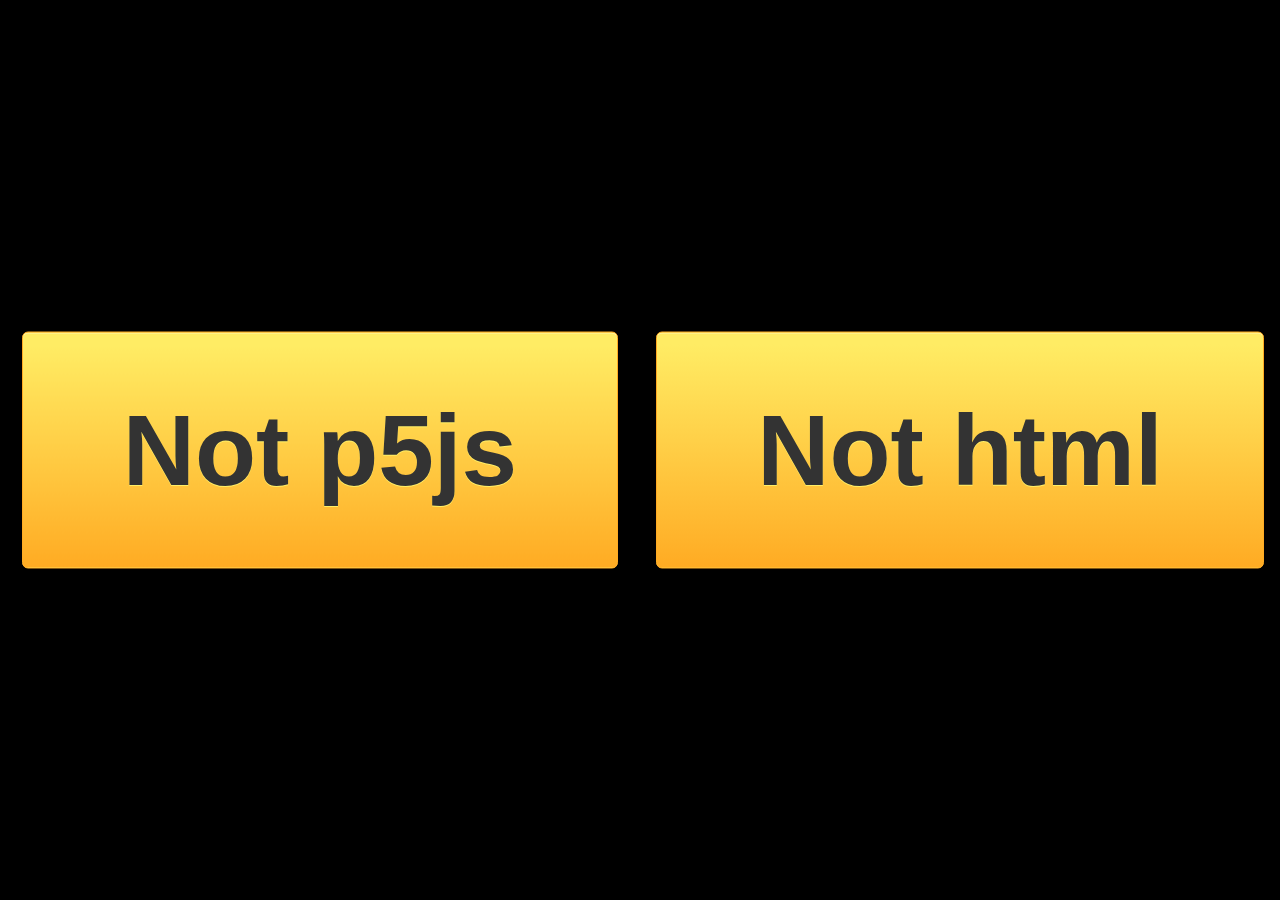
==== guess/index.html @ d8cb03b9 "Linked html version on guess page" ====
<!DOCTYPE html>
<html lang="en">

<head>
    <meta charset="UTF-8">
    <meta http-equiv="X-UA-Compatible" content="IE=edge">
    <meta name="viewport" content="width=device-width, initial-scale=1.0">
    <title>Choose 1 Option</title>

    <link rel="stylesheet" href="./assets/index.css">
</head>

<body>

    <main>
        <div class="container">
            <a href="./not_p5js/index.html" target="_blank">
                <button>
                    Not p5js
                </button>
            </a>

            <a href="./not_html/index.html" target="_blank">
                <button>
                    Not html
                </button>
            </a>
        </div>
    </main>
</body>

</html>
---- guess/assets/index.css ----
* {
	margin: 0px;
	padding: 0px;
}

html {
    background-color: black;
}

.container {
    display: grid;
    grid-template-columns: 1fr 1fr;
    min-width: 100%;

    justify-items: center;
    position: absolute;
    top: 50%;
    left: 50%;
    transform: translate(-50%, -50%);
}

button {
	box-shadow: inset 0px 1px 0px 0px #fff6af;
	background: linear-gradient(to bottom, #ffec64 5%, #ffab23 100%);
	background-color: #ffec64;
	border-radius: 6px;
	border: 1px solid #ffaa22;
	display: inline-block;
	cursor: pointer;
	color: #333333;
	font-family: Arial;
	font-size: 100px;
	font-weight: bold;
	padding: 60px 100px;
	text-decoration: none;
	text-shadow: 0px 1px 0px #ffee66;
}
button:hover {
	background: linear-gradient(to bottom, #ffab23 5%, #ffec64 100%);
	background-color: #ffab23;
}
button:active {
	position: relative;
	top: 1px;
}
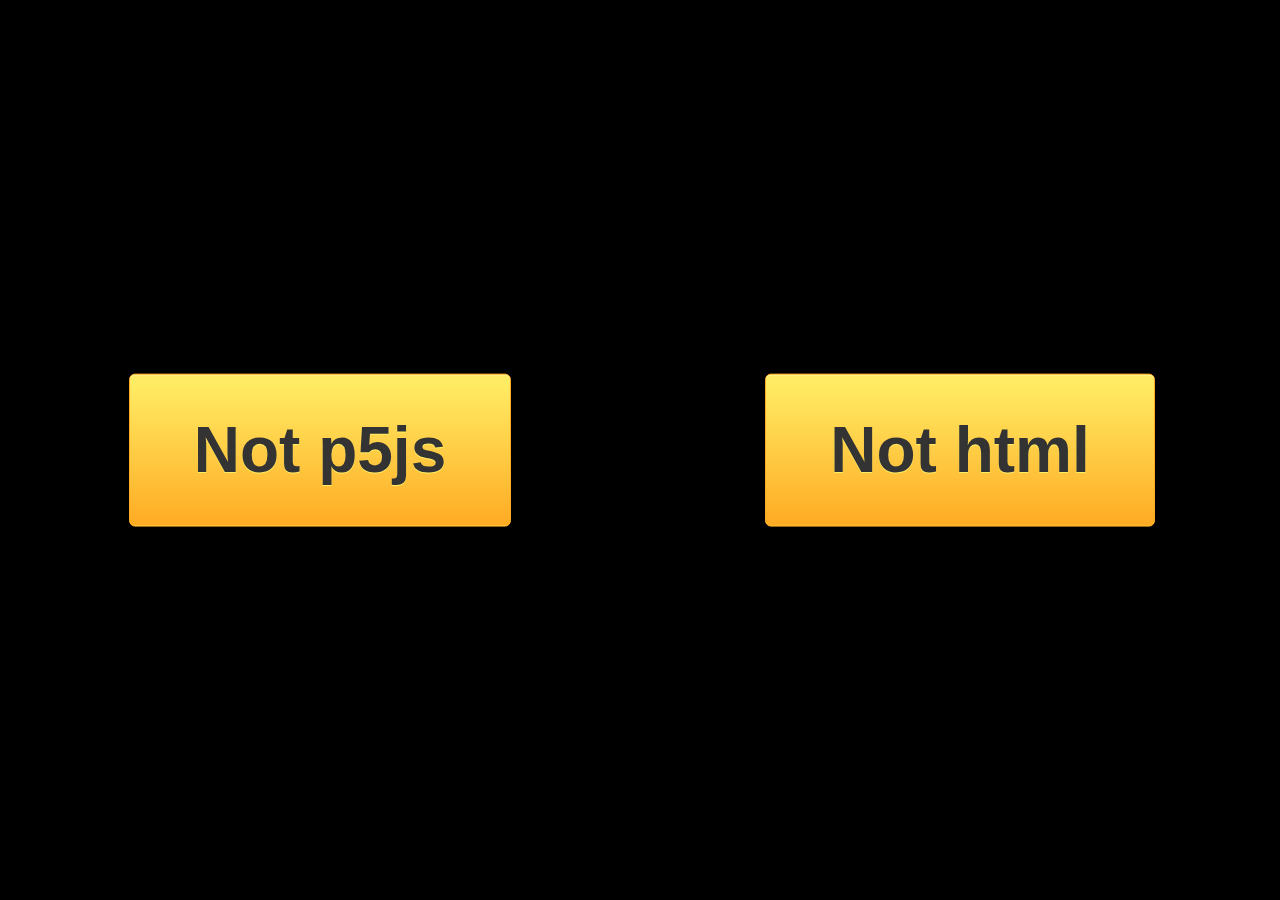
==== commit f4c7f16a: "Removed unneccesary code" ====
--- a/guess/index.html
+++ b/guess/index.html
@@ -7,7 +7,55 @@
     <meta name="viewport" content="width=device-width, initial-scale=1.0">
     <title>Choose 1 Option</title>
 
-    <link rel="stylesheet" href="./assets/index.css">
+    <style>
+        * {
+            margin: 0px;
+            padding: 0px;
+        }
+
+        html {
+            background-color: black;
+        }
+
+        .container {
+            display: grid;
+            grid-template-columns: 1fr 1fr;
+            min-width: 100%;
+
+            justify-items: center;
+            position: absolute;
+            top: 50%;
+            left: 50%;
+            transform: translate(-50%, -50%);
+        }
+
+        button {
+            box-shadow: inset 0px 1px 0px 0px #fff6af;
+            background: linear-gradient(to bottom, #ffec64 5%, #ffab23 100%);
+            background-color: #ffec64;
+            border-radius: 6px;
+            border: 1px solid #ffaa22;
+            display: inline-block;
+            cursor: pointer;
+            color: #333333;
+            font-family: Arial;
+            font-size: 5vw;
+            font-weight: bold;
+            padding: 3vw 5vw;
+            text-decoration: none;
+            text-shadow: 0px 1px 0px #ffee66;
+        }
+
+        button:hover {
+            background: linear-gradient(to bottom, #ffab23 5%, #ffec64 100%);
+            background-color: #ffab23;
+        }
+
+        button:active {
+            position: relative;
+            top: 1px;
+        }
+    </style>
 </head>
 
 <body>
